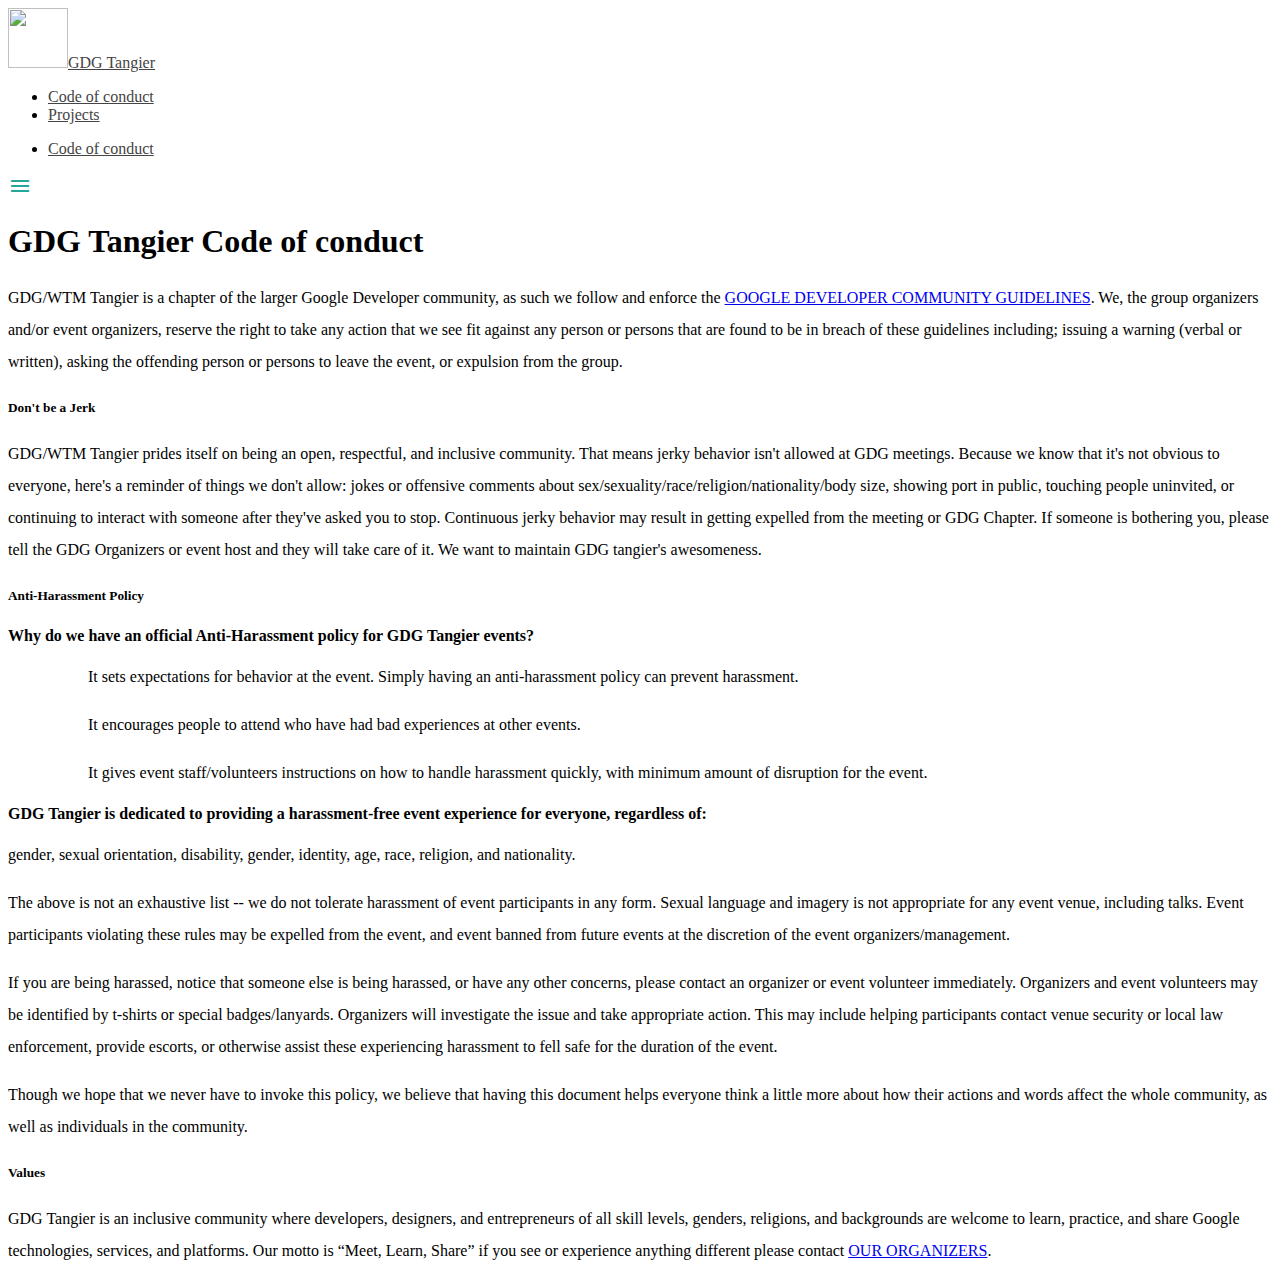
==== code-of-conduct.html @ 0d6da347 "init code-of-conduct.html" ====
<!DOCTYPE html><html lang="en"><head><meta http-equiv="Content-Type" content="text/html; charset=UTF-8"><meta name="viewport" content="width=device-width,initial-scale=1"><title>GDG Tangier</title><!-- CSS  --><link href="https://fonts.googleapis.com/icon?family=Material+Icons" rel="stylesheet"><link rel="stylesheet" href="https://cdnjs.cloudflare.com/ajax/libs/materialize/0.100.2/css/materialize.min.css"><link href="css/style.css" type="text/css" rel="stylesheet" media="screen,projection"></head><body><nav class="white" role="navigation"><div class="nav-wrapper container"><a id="logo-container" href="/" class="brand-logo"><i><img src="https://i.imgur.com/FRgURiX.png" height="60px" width="60px" alt=""></i>GDG Tangier</a><ul class="right hide-on-med-and-down"><li><a href="./code-of-conduct.html">Code of conduct</a></li><li><a href="#">Projects</a></li></ul><ul id="nav-mobile" class="side-nav"><li><a href="./code-of-conduct.html">Code of conduct</a></li></ul><a href="#" data-activates="nav-mobile" class="button-collapse"><i class="material-icons">menu</i></a></div></nav><div class="container"><h1>GDG Tangier Code of conduct</h1><p class="light">GDG/WTM Tangier is a chapter of the larger Google Developer community, as such we follow and enforce the <a href="https://developers.google.com/groups/guidelines/">GOOGLE DEVELOPER COMMUNITY GUIDELINES</a>. We, the group organizers and/or event organizers, reserve the right to take any action that we see fit against any person or persons that are found to be in breach of these guidelines including; issuing a warning (verbal or written), asking the offending person or persons to leave the event, or expulsion from the group.</p><h5>Don't be a Jerk</h5><p class="light">GDG/WTM Tangier prides itself on being an open, respectful, and inclusive community. That means jerky behavior isn't allowed at GDG meetings. Because we know that it's not obvious to everyone, here's a reminder of things we don't allow: jokes or offensive comments about sex/sexuality/race/religion/nationality/body size, showing port in public, touching people uninvited, or continuing to interact with someone after they've asked you to stop. Continuous jerky behavior may result in getting expelled from the meeting or GDG Chapter. If someone is bothering you, please tell the GDG Organizers or event host and they will take care of it. We want to maintain GDG tangier's awesomeness.</p><h5>Anti-Harassment Policy</h5><b>Why do we have an official Anti-Harassment policy for GDG Tangier events?</b><ul><ol><p class="light">It sets expectations for behavior at the event. Simply having an anti-harassment policy can prevent harassment.</p></ol><ol><p class="light">It encourages people to attend who have had bad experiences at other events.</p></ol><ol><p class="light">It gives event staff/volunteers instructions on how to handle harassment quickly, with minimum amount of disruption for the event.</p></ol></ul><b>GDG Tangier is dedicated to providing a harassment-free event experience for everyone, regardless of:</b><p class="light">gender, sexual orientation, disability, gender, identity, age, race, religion, and nationality.</p><p class="light">The above is not an exhaustive list -- we do not tolerate harassment of event participants in any form. Sexual language and imagery is not appropriate for any event venue, including talks. Event participants violating these rules may be expelled from the event, and event banned from future events at the discretion of the event organizers/management.</p><p class="light">If you are being harassed, notice that someone else is being harassed, or have any other concerns, please contact an organizer or event volunteer immediately. Organizers and event volunteers may be identified by t-shirts or special badges/lanyards. Organizers will investigate the issue and take appropriate action. This may include helping participants contact venue security or local law enforcement, provide escorts, or otherwise assist these experiencing harassment to fell safe for the duration of the event.</p><p class="light">Though we hope that we never have to invoke this policy, we believe that having this document helps everyone think a little more about how their actions and words affect the whole community, as well as individuals in the community.</p><h5>Values</h5><p class="light">GDG Tangier is an inclusive community where developers, designers, and entrepreneurs of all skill levels, genders, religions, and backgrounds are welcome to learn, practice, and share Google technologies, services, and platforms. Our motto is “Meet, Learn, Share” if you see or experience anything different please contact <a href="https://www.meetup.com/gdgtangier/members">OUR ORGANIZERS</a>.</p></div></body></html>
---- css/style.css ----
/* Custom Stylesheet */


/**
 * Use this file to override Materialize files so you can update
 * the core Materialize files in the future
 *
 * Made By MaterializeCSS.com
 */

nav ul a,
nav .brand-logo {
    color: #444;
}

p {
    line-height: 2rem;
}

.button-collapse {
    color: #26a69a;
}

.parallax-container {
    min-height: 380px;
    line-height: 0;
    height: auto;
    color: rgba(255, 255, 255, .9);
}

.parallax-container .section {
    width: 100%;
}

@media only screen and (max-width: 992px) {
    .parallax-container .section {
        position: absolute;
        top: 40%;
    }
    #index-banner .section {
        top: 10%;
    }
}

@media only screen and (max-width: 600px) {
    #index-banner .section {
        top: 0;
    }
}

.icon-block {
    padding: 0 15px;
}

.icon-block .material-icons {
    font-size: inherit;
}

footer.page-footer {
    margin: 0;
}
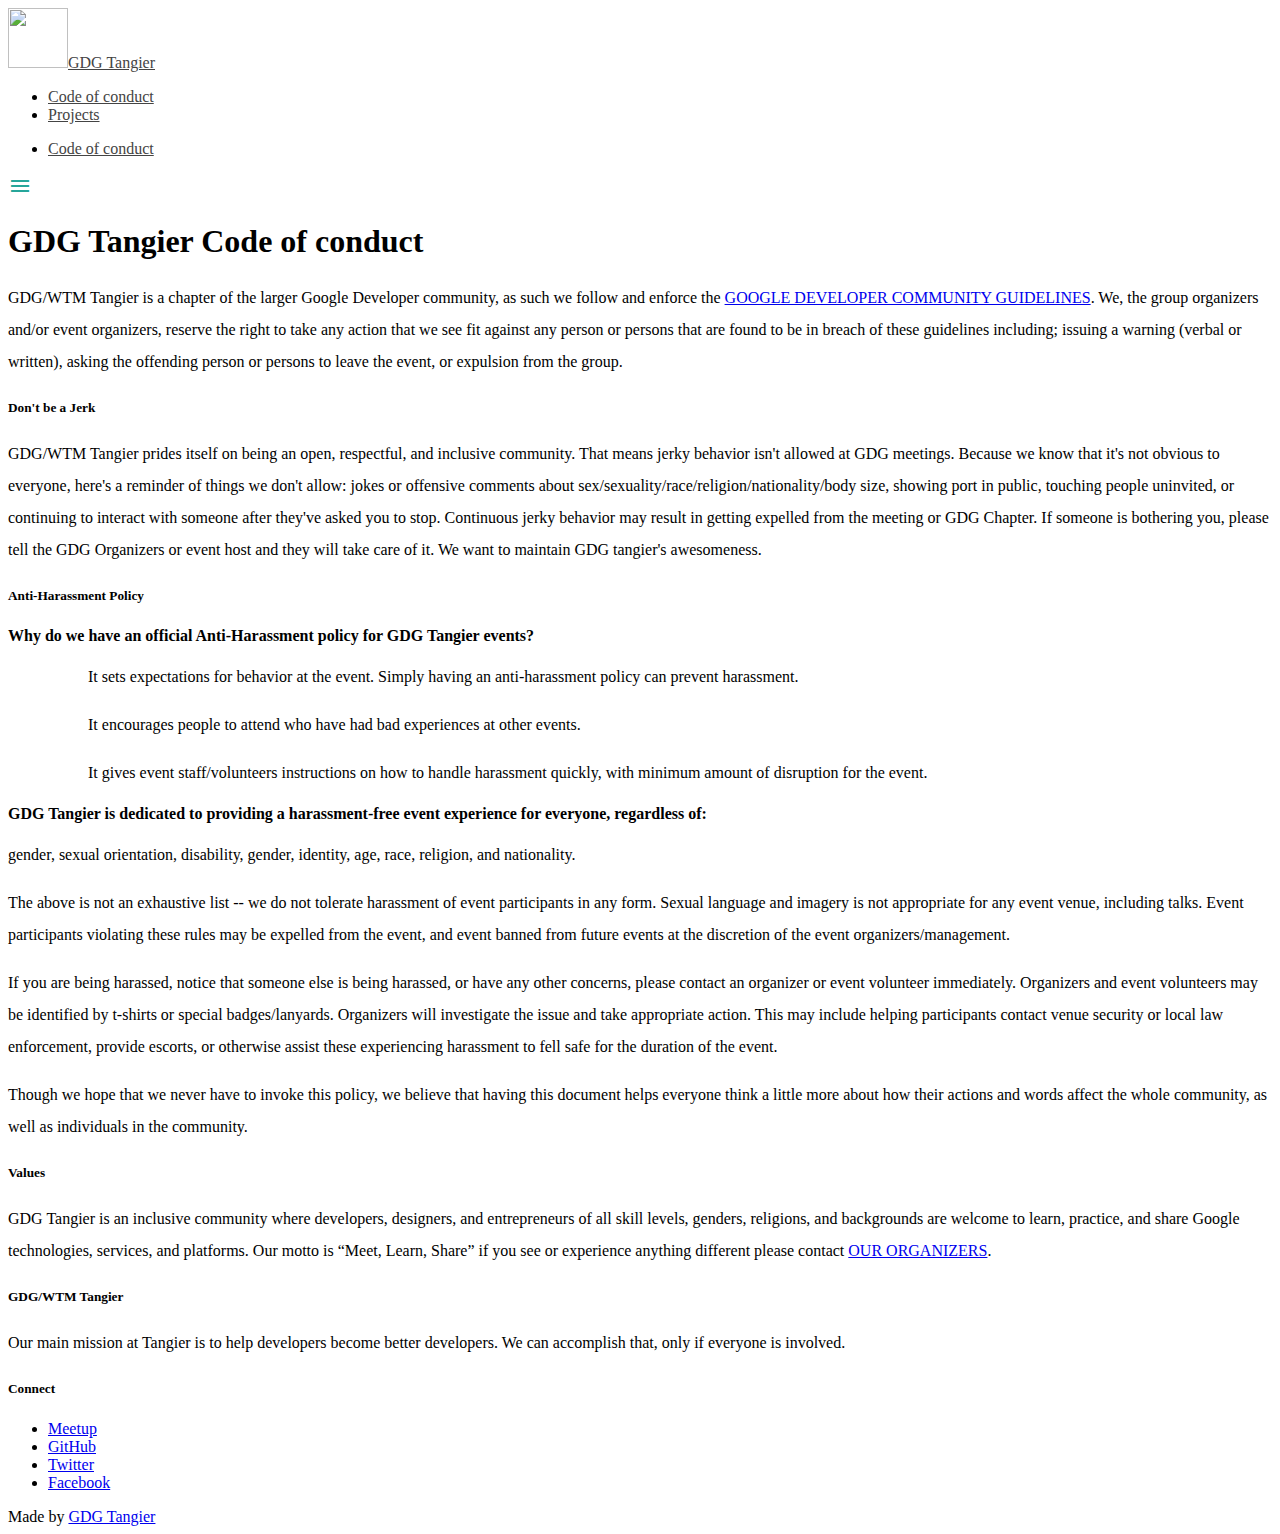
==== commit 1355e295: "update code-of-conduct.html" ====
--- a/code-of-conduct.html
+++ b/code-of-conduct.html
@@ -1 +1 @@
-<!DOCTYPE html><html lang="en"><head><meta http-equiv="Content-Type" content="text/html; charset=UTF-8"><meta name="viewport" content="width=device-width,initial-scale=1"><title>GDG Tangier</title><!-- CSS  --><link href="https://fonts.googleapis.com/icon?family=Material+Icons" rel="stylesheet"><link rel="stylesheet" href="https://cdnjs.cloudflare.com/ajax/libs/materialize/0.100.2/css/materialize.min.css"><link href="css/style.css" type="text/css" rel="stylesheet" media="screen,projection"></head><body><nav class="white" role="navigation"><div class="nav-wrapper container"><a id="logo-container" href="/" class="brand-logo"><i><img src="https://i.imgur.com/FRgURiX.png" height="60px" width="60px" alt=""></i>GDG Tangier</a><ul class="right hide-on-med-and-down"><li><a href="./code-of-conduct.html">Code of conduct</a></li><li><a href="#">Projects</a></li></ul><ul id="nav-mobile" class="side-nav"><li><a href="./code-of-conduct.html">Code of conduct</a></li></ul><a href="#" data-activates="nav-mobile" class="button-collapse"><i class="material-icons">menu</i></a></div></nav><div class="container"><h1>GDG Tangier Code of conduct</h1><p class="light">GDG/WTM Tangier is a chapter of the larger Google Developer community, as such we follow and enforce the <a href="https://developers.google.com/groups/guidelines/">GOOGLE DEVELOPER COMMUNITY GUIDELINES</a>. We, the group organizers and/or event organizers, reserve the right to take any action that we see fit against any person or persons that are found to be in breach of these guidelines including; issuing a warning (verbal or written), asking the offending person or persons to leave the event, or expulsion from the group.</p><h5>Don't be a Jerk</h5><p class="light">GDG/WTM Tangier prides itself on being an open, respectful, and inclusive community. That means jerky behavior isn't allowed at GDG meetings. Because we know that it's not obvious to everyone, here's a reminder of things we don't allow: jokes or offensive comments about sex/sexuality/race/religion/nationality/body size, showing port in public, touching people uninvited, or continuing to interact with someone after they've asked you to stop. Continuous jerky behavior may result in getting expelled from the meeting or GDG Chapter. If someone is bothering you, please tell the GDG Organizers or event host and they will take care of it. We want to maintain GDG tangier's awesomeness.</p><h5>Anti-Harassment Policy</h5><b>Why do we have an official Anti-Harassment policy for GDG Tangier events?</b><ul><ol><p class="light">It sets expectations for behavior at the event. Simply having an anti-harassment policy can prevent harassment.</p></ol><ol><p class="light">It encourages people to attend who have had bad experiences at other events.</p></ol><ol><p class="light">It gives event staff/volunteers instructions on how to handle harassment quickly, with minimum amount of disruption for the event.</p></ol></ul><b>GDG Tangier is dedicated to providing a harassment-free event experience for everyone, regardless of:</b><p class="light">gender, sexual orientation, disability, gender, identity, age, race, religion, and nationality.</p><p class="light">The above is not an exhaustive list -- we do not tolerate harassment of event participants in any form. Sexual language and imagery is not appropriate for any event venue, including talks. Event participants violating these rules may be expelled from the event, and event banned from future events at the discretion of the event organizers/management.</p><p class="light">If you are being harassed, notice that someone else is being harassed, or have any other concerns, please contact an organizer or event volunteer immediately. Organizers and event volunteers may be identified by t-shirts or special badges/lanyards. Organizers will investigate the issue and take appropriate action. This may include helping participants contact venue security or local law enforcement, provide escorts, or otherwise assist these experiencing harassment to fell safe for the duration of the event.</p><p class="light">Though we hope that we never have to invoke this policy, we believe that having this document helps everyone think a little more about how their actions and words affect the whole community, as well as individuals in the community.</p><h5>Values</h5><p class="light">GDG Tangier is an inclusive community where developers, designers, and entrepreneurs of all skill levels, genders, religions, and backgrounds are welcome to learn, practice, and share Google technologies, services, and platforms. Our motto is “Meet, Learn, Share” if you see or experience anything different please contact <a href="https://www.meetup.com/gdgtangier/members">OUR ORGANIZERS</a>.</p></div></body></html>+<!DOCTYPE html><html lang="en"><head><meta http-equiv="Content-Type" content="text/html; charset=UTF-8"><meta name="viewport" content="width=device-width,initial-scale=1"><title>GDG Tangier</title><!-- CSS  --><link href="https://fonts.googleapis.com/icon?family=Material+Icons" rel="stylesheet"><link rel="stylesheet" href="https://cdnjs.cloudflare.com/ajax/libs/materialize/0.100.2/css/materialize.min.css"><link href="css/style.css" type="text/css" rel="stylesheet" media="screen,projection"></head><body><nav class="white" role="navigation"><div class="nav-wrapper container"><a id="logo-container" href="/" class="brand-logo"><i><img src="https://i.imgur.com/FRgURiX.png" height="60px" width="60px" alt=""></i>GDG Tangier</a><ul class="right hide-on-med-and-down"><li><a href="./code-of-conduct.html">Code of conduct</a></li><li><a href="#">Projects</a></li></ul><ul id="nav-mobile" class="side-nav"><li><a href="./code-of-conduct.html">Code of conduct</a></li></ul><a href="#" data-activates="nav-mobile" class="button-collapse"><i class="material-icons">menu</i></a></div></nav><div class="container"><h1>GDG Tangier Code of conduct</h1><p class="light">GDG/WTM Tangier is a chapter of the larger Google Developer community, as such we follow and enforce the <a href="https://developers.google.com/groups/guidelines/">GOOGLE DEVELOPER COMMUNITY GUIDELINES</a>. We, the group organizers and/or event organizers, reserve the right to take any action that we see fit against any person or persons that are found to be in breach of these guidelines including; issuing a warning (verbal or written), asking the offending person or persons to leave the event, or expulsion from the group.</p><h5>Don't be a Jerk</h5><p class="light">GDG/WTM Tangier prides itself on being an open, respectful, and inclusive community. That means jerky behavior isn't allowed at GDG meetings. Because we know that it's not obvious to everyone, here's a reminder of things we don't allow: jokes or offensive comments about sex/sexuality/race/religion/nationality/body size, showing port in public, touching people uninvited, or continuing to interact with someone after they've asked you to stop. Continuous jerky behavior may result in getting expelled from the meeting or GDG Chapter. If someone is bothering you, please tell the GDG Organizers or event host and they will take care of it. We want to maintain GDG tangier's awesomeness.</p><h5>Anti-Harassment Policy</h5><b>Why do we have an official Anti-Harassment policy for GDG Tangier events?</b><ul><ol><p class="light">It sets expectations for behavior at the event. Simply having an anti-harassment policy can prevent harassment.</p></ol><ol><p class="light">It encourages people to attend who have had bad experiences at other events.</p></ol><ol><p class="light">It gives event staff/volunteers instructions on how to handle harassment quickly, with minimum amount of disruption for the event.</p></ol></ul><b>GDG Tangier is dedicated to providing a harassment-free event experience for everyone, regardless of:</b><p class="light">gender, sexual orientation, disability, gender, identity, age, race, religion, and nationality.</p><p class="light">The above is not an exhaustive list -- we do not tolerate harassment of event participants in any form. Sexual language and imagery is not appropriate for any event venue, including talks. Event participants violating these rules may be expelled from the event, and event banned from future events at the discretion of the event organizers/management.</p><p class="light">If you are being harassed, notice that someone else is being harassed, or have any other concerns, please contact an organizer or event volunteer immediately. Organizers and event volunteers may be identified by t-shirts or special badges/lanyards. Organizers will investigate the issue and take appropriate action. This may include helping participants contact venue security or local law enforcement, provide escorts, or otherwise assist these experiencing harassment to fell safe for the duration of the event.</p><p class="light">Though we hope that we never have to invoke this policy, we believe that having this document helps everyone think a little more about how their actions and words affect the whole community, as well as individuals in the community.</p><h5>Values</h5><p class="light">GDG Tangier is an inclusive community where developers, designers, and entrepreneurs of all skill levels, genders, religions, and backgrounds are welcome to learn, practice, and share Google technologies, services, and platforms. Our motto is “Meet, Learn, Share” if you see or experience anything different please contact <a href="https://www.meetup.com/gdgtangier/members">OUR ORGANIZERS</a>.</p></div><footer class="page-footer black"><div class="container"><div class="row"><div class="col l6 s12"><h5 class="white-text">GDG/WTM Tangier</h5><p class="grey-text text-lighten-4">Our main mission at Tangier is to help developers become better developers. We can accomplish that, only if everyone is involved.</p></div><div class="col l3 s12"></div><div class="col l3 s12"><h5 class="white-text">Connect</h5><ul><li><a class="white-text" href="https://www.meetup.com/GDGtangier">Meetup</a></li><li><a class="white-text" href="https://github.com/gdg-tangier">GitHub</a></li><li><a class="white-text" href="https://twitter.com/gdgtangier">Twitter</a></li><li><a class="white-text" href="https://facebook.com/gdgtangier">Facebook</a></li></ul></div></div></div><div class="footer-copyright"><div class="container">Made by <a class="brown-text text-lighten-3" href="https://github.com/gdg-tangier">GDG Tangier</a></div></div></footer></body></html>--- a/css/style.css
+++ b/css/style.css
@@ -1,61 +1 @@
-/* Custom Stylesheet */
-
-
-/**
- * Use this file to override Materialize files so you can update
- * the core Materialize files in the future
- *
- * Made By MaterializeCSS.com
- */
-
-nav ul a,
-nav .brand-logo {
-    color: #444;
-}
-
-p {
-    line-height: 2rem;
-}
-
-.button-collapse {
-    color: #26a69a;
-}
-
-.parallax-container {
-    min-height: 380px;
-    line-height: 0;
-    height: auto;
-    color: rgba(255, 255, 255, .9);
-}
-
-.parallax-container .section {
-    width: 100%;
-}
-
-@media only screen and (max-width: 992px) {
-    .parallax-container .section {
-        position: absolute;
-        top: 40%;
-    }
-    #index-banner .section {
-        top: 10%;
-    }
-}
-
-@media only screen and (max-width: 600px) {
-    #index-banner .section {
-        top: 0;
-    }
-}
-
-.icon-block {
-    padding: 0 15px;
-}
-
-.icon-block .material-icons {
-    font-size: inherit;
-}
-
-footer.page-footer {
-    margin: 0;
-}+nav ul a, nav .brand-logo { color: #444; } p { line-height: 2rem; } .button-collapse { color: #26a69a; } .parallax-container { min-height: 380px; line-height: 0; height: auto; color: rgba(255, 255, 255, .9); } .parallax-container .section { width: 100%; } @media only screen and (max-width: 992px) { .parallax-container .section { position: absolute; top: 40%; } #index-banner .section { top: 10%; } } @media only screen and (max-width: 600px) { #index-banner .section { top: 0; } } .icon-block { padding: 0 15px; } .icon-block .material-icons { font-size: inherit; } footer.page-footer { margin: 0; }